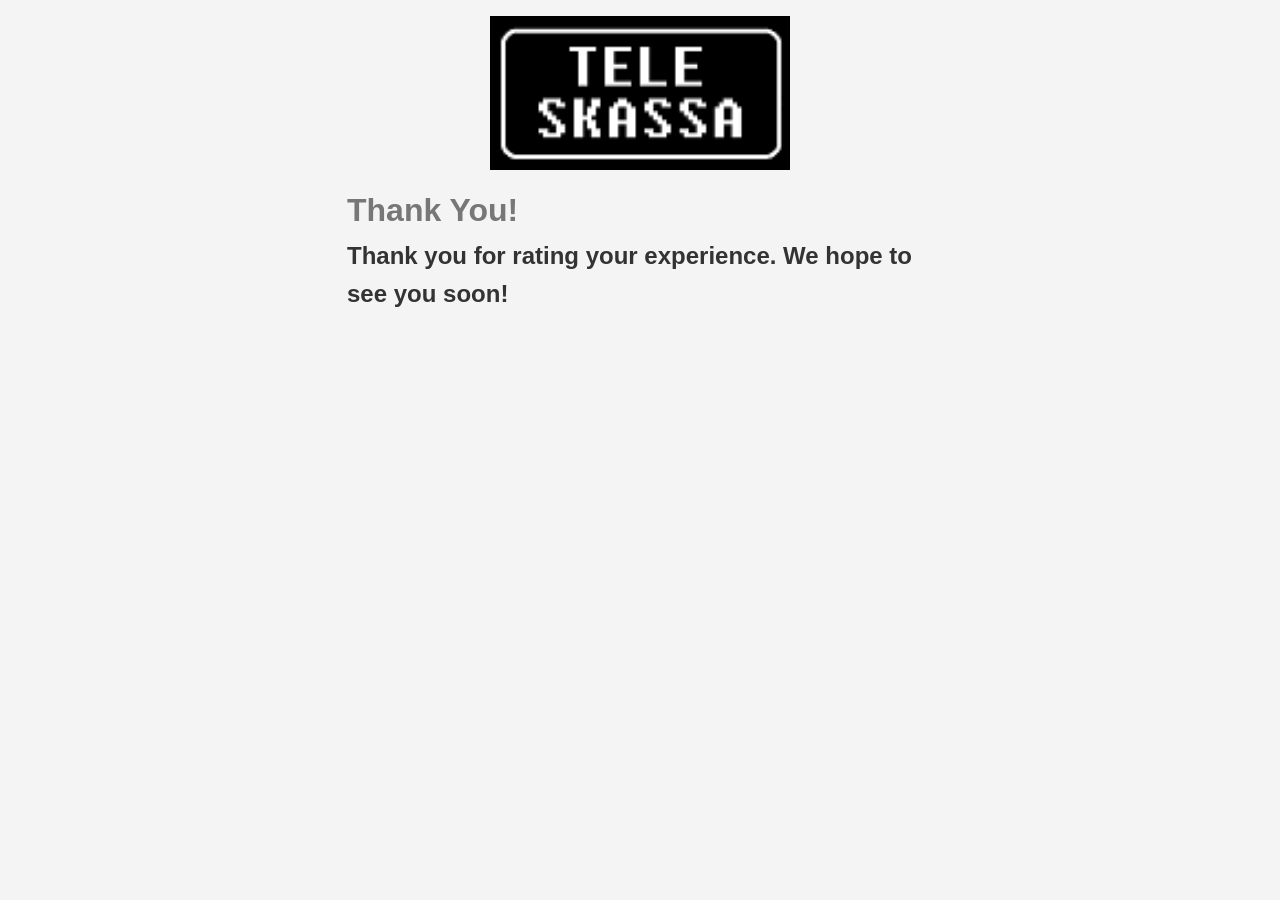
==== templates/success.html @ aa586855 "first commit" ====
<!DOCTYPE html>
<html lang="en">
  <head>
    <meta charset="UTF-8" />
    <meta name="viewport" content="width=device-width, initial-scale=1.0" />
    <meta http-equiv="X-UA-Compatible" content="ie=edge" />
    <link rel="stylesheet" href="../static/style.css" />
    <title>Thank You!</title>
  </head>
  <body>
    <div class="container">
      <img src="../static/logo.png" alt="" class="logo" />
      <h1>Thank You!</h1>
      <h2>Thank you for rating your experience. We hope to see you soon!</h2>
    </div>
  </body>
</html>
---- static/style.css ----
* {
	box-sizing: border-box;
	margin: 0;
	padding: 0;
}

body {
	background: #f4f4f4;
	font-family: Arial, Helvetica, sans-serif;
	color: #333;
	line-height: 1.6;
}

.container {
	max-width: 650px;
	margin: 1rem auto;
	overflow: auto;
	padding: 0 2rem;
}

h1 {
	color: #777;
	margin-top: 15px;
}

h3 {
	margin-bottom: 10px;
}

img {
	width: 100%;
}

.message {
	text-align: center;
	padding: 5px;
	border: #ccc dotted 2px;
	margin-top: 2rem;
}

.logo {
	width: 300px;
	display: block;
	margin: auto;
}

.form-group {
	margin: 1rem 0;
}

input[type='text'],
select,
textarea {
	display: block;
	width: 100%;
	padding: 0.4rem;
	font-size: 1.2rem;
	border: 1px solid #ccc;
}

.btn {
	display: block;
	width: 100%;
	background: #333;
	color: #fff;
	padding: 10px 20px;
	border: none;
	cursor: pointer;
	outline: none;
	margin-top: 1rem;
}
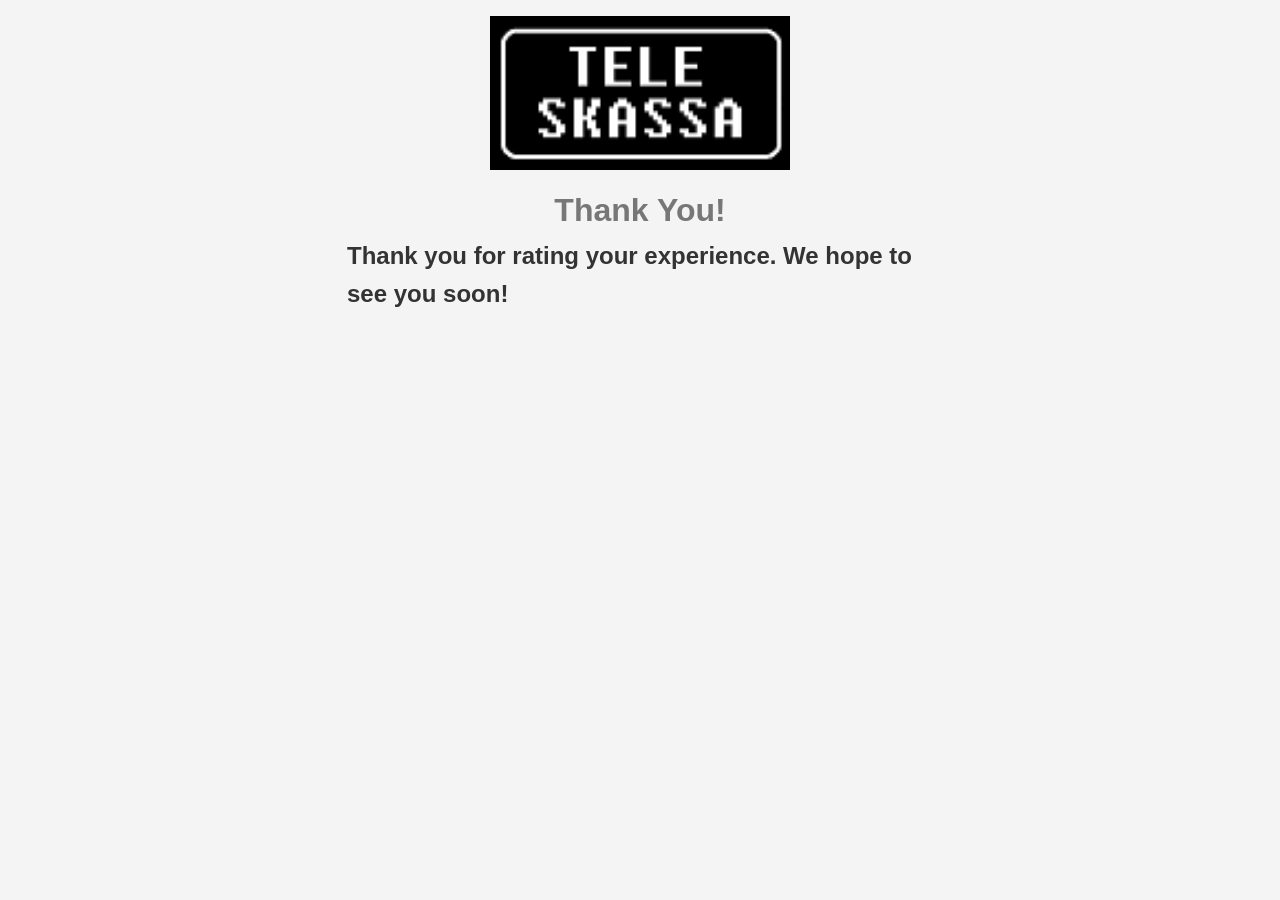
==== commit 7c78f1e2: "few small changes" ====
--- a/templates/success.html
+++ b/templates/success.html
@@ -9,7 +9,7 @@
   </head>
   <body>
     <div class="container">
-      <img src="../static/logo.png" alt="" class="logo" />
+      <img src="../static/logo.png" alt="brand-logo" class="logo" />
       <h1>Thank You!</h1>
       <h2>Thank you for rating your experience. We hope to see you soon!</h2>
     </div>
--- a/static/style.css
+++ b/static/style.css
@@ -21,6 +21,7 @@
 h1 {
 	color: #777;
 	margin-top: 15px;
+	text-align: center;
 }
 
 h3 {
